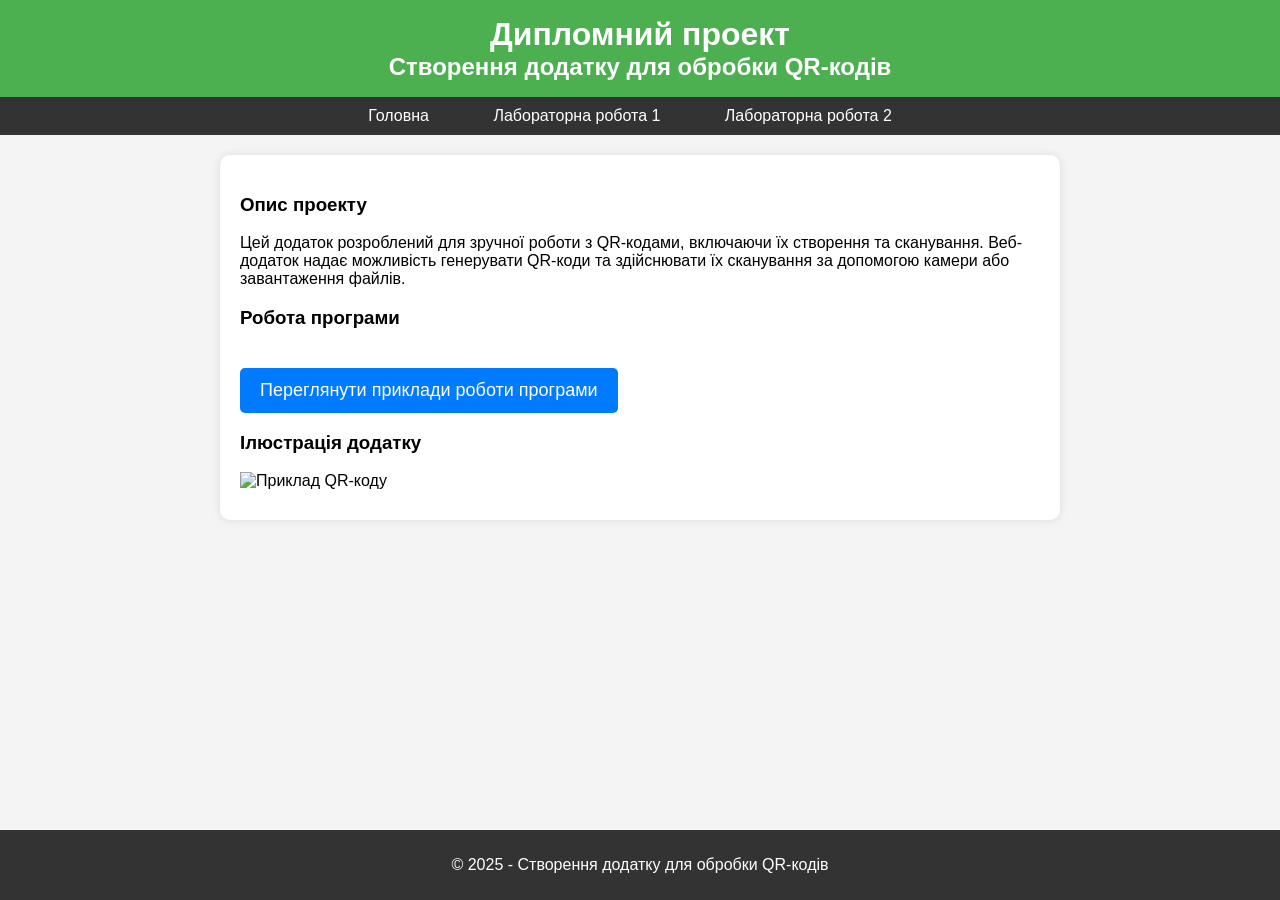
==== index.html @ cf32eb05 "Add files via upload" ====
<!DOCTYPE html>
<html lang="uk">
<head>
    <meta charset="UTF-8">
    <meta name="viewport" content="width=device-width, initial-scale=1.0">
    <meta name="description" content="Дипломний проект - додаток для обробки QR-кодів">
    <title>Дипломний проект - Обробка QR-кодів</title>
    <link rel="stylesheet" href="style.css">
</head>
<body>
    <!-- Титульна сторінка -->
    <header>
        <h1>Дипломний проект</h1>
        <h2>Створення додатку для обробки QR-кодів</h2>
    </header>
    
    <nav>
        <ul>
            <li><a href="index.html">Головна</a></li>
            <li><a href="lab1.html">Лабораторна робота 1</a></li>
            <li><a href="lab2.html">Лабораторна робота 2</a></li>
        </ul>
    </nav>

    <section>
        <h3>Опис проекту</h3>
        <p>Цей додаток розроблений для зручної роботи з QR-кодами, включаючи їх створення та сканування. Веб-додаток надає можливість генерувати QR-коди та здійснювати їх сканування за допомогою камери або завантаження файлів.</p>

        <h3>Робота програми</h3>
        <a href="program_work.html" class="button">Переглянути приклади роботи програми</a>

        <h3>Ілюстрація додатку</h3>
        <img src="images/p1.png" alt="Приклад QR-коду">
    </section>

    <footer>
        <p>&copy; 2025 - Створення додатку для обробки QR-кодів</p>
    </footer>
</body>
</html>
---- style.css ----
/* Основні стилі для сайту */
body {
    font-family: Arial, sans-serif;
    margin: 0;
    padding: 0;
    background-color: #f4f4f4;
}

header {
    background-color: #4CAF50;
    color: white;
    text-align: center;
    padding: 1rem 0;
}

h1, h2 {
    margin: 0;
}

nav {
    background-color: #333;
    text-align: center;
    padding: 10px 0;
}

nav ul {
    list-style-type: none;
    padding: 0;
    margin: 0;
}

nav ul li {
    display: inline;
    margin-right: 20px;
}

nav ul li a {
    color: white;
    text-decoration: none;
    padding: 10px 20px;
}

nav ul li a:hover {
    background-color: #575757;
    border-radius: 5px;
}

section {
    padding: 20px;
    max-width: 800px;
    margin: auto;
    background: white;
    border-radius: 10px;
    box-shadow: 0 0 10px rgba(0, 0, 0, 0.1);
    margin-top: 20px;
}

footer {
    text-align: center;
    background-color: #333;
    color: white;
    padding: 10px 0;
    position: fixed;
    width: 100%;
    bottom: 0;
}

/* Кнопка */
.button {
    display: inline-block;
    background-color: #007BFF;
    color: white;
    padding: 12px 20px;
    text-decoration: none;
    border-radius: 5px;
    font-size: 18px;
    margin-top: 20px;
    transition: background-color 0.3s;
}

.button:hover {
    background-color: #0056b3;
}

/* Зображення */
img {
    display: block;
    max-width: 100%;
    height: auto;
    margin: 10px auto;
}
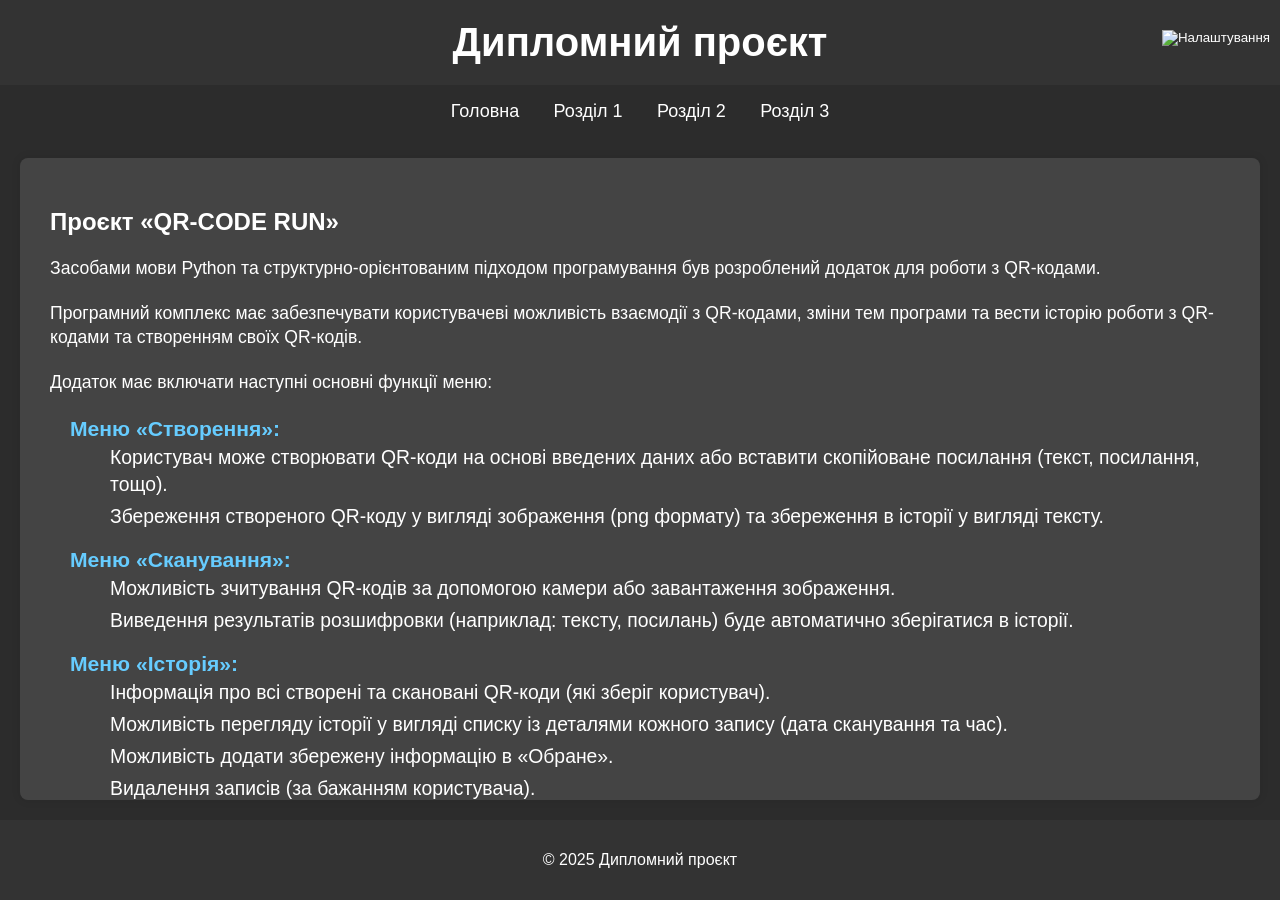
==== commit de9fe3ff: "Add files via upload" ====
--- a/index.html
+++ b/index.html
@@ -3,38 +3,100 @@
 <head>
     <meta charset="UTF-8">
     <meta name="viewport" content="width=device-width, initial-scale=1.0">
-    <meta name="description" content="Дипломний проект - додаток для обробки QR-кодів">
-    <title>Дипломний проект - Обробка QR-кодів</title>
+    <title>Дипломний проєкт</title>
     <link rel="stylesheet" href="style.css">
+    <script src="script.js" defer></script>
 </head>
 <body>
-    <!-- Титульна сторінка -->
+
+    <!-- Кнопка налаштувань (шестерёнка) -->
+<div class="settings">
+    <button onclick="toggleSettings()">
+        <img src="images/222.png" alt="Налаштування" width="30" height="30">
+    </button>
+</div>
+
+    <!-- Меню налаштувань -->
+    <div id="settingsMenu" class="settings-menu">
+        <h3>Налаштування</h3>
+        <div>
+            <label for="themeSelect">Зміна теми:</label>
+            <select id="themeSelect" onchange="changeTheme(event)">
+                <option value="dark">Темна</option>
+                <option value="light">Світла</option>
+                <option value="blue">Синя</option>
+            </select>
+        </div>
+        <div>
+            <h4>Про автора:</h4>
+            <p>Дипломний проєкт був створений студентом кафедри комп'ютерних наук. <br>Контакти: </p>
+            <ul>
+                <li><a href="https://github.com/CVEND1K" target="_blank">Github</a></li>
+                <li><a href="https://www.youtube.com/@ІлляОнешко" target="_blank">Youtube</a></li>
+                <li><a href="mailto:cer.pop.ty@gmail.com">Gmail</a></li>
+            </ul>
+        </div>
+        <button onclick="toggleSettings()">Закрити</button>
+    </div>
+
     <header>
-        <h1>Дипломний проект</h1>
-        <h2>Створення додатку для обробки QR-кодів</h2>
+        <h1>Дипломний проєкт</h1>
     </header>
-    
+
     <nav>
         <ul>
             <li><a href="index.html">Головна</a></li>
-            <li><a href="lab1.html">Лабораторна робота 1</a></li>
-            <li><a href="lab2.html">Лабораторна робота 2</a></li>
+            <li><a href="section1.html">Розділ 1</a></li>
+            <li><a href="section2.html">Розділ 2</a></li>
+            <li><a href="section3.html">Розділ 3</a></li>
         </ul>
     </nav>
 
-    <section>
-        <h3>Опис проекту</h3>
-        <p>Цей додаток розроблений для зручної роботи з QR-кодами, включаючи їх створення та сканування. Веб-додаток надає можливість генерувати QR-коди та здійснювати їх сканування за допомогою камери або завантаження файлів.</p>
+    <section class="intro">
+        <h2>Проєкт «QR-CODE RUN»</h2>
+        <div class="project-description">
+            <p>Засобами мови Python та структурно-орієнтованим підходом програмування був розроблений додаток для роботи з QR-кодами.</p>
+            <p>Програмний комплекс має забезпечувати користувачеві можливість взаємодії з QR-кодами, зміни тем програми та вести історію роботи з QR-кодами та створенням своїх QR-кодів.</p>
 
-        <h3>Робота програми</h3>
-        <a href="program_work.html" class="button">Переглянути приклади роботи програми</a>
+            <p>Додаток має включати наступні основні функції меню:</p>
 
-        <h3>Ілюстрація додатку</h3>
-        <img src="images/p1.png" alt="Приклад QR-коду">
+            <ul>
+                <li><strong>Меню «Створення»:</strong>
+                    <ul>
+                        <li>Користувач може створювати QR-коди на основі введених даних або вставити скопійоване посилання (текст, посилання, тощо).</li>
+                        <li>Збереження створеного QR-коду у вигляді зображення (png формату) та збереження в історії у вигляді тексту.</li>
+                    </ul>
+                </li>
+
+                <li><strong>Меню «Сканування»:</strong>
+                    <ul>
+                        <li>Можливість зчитування QR-кодів за допомогою камери або завантаження зображення.</li>
+                        <li>Виведення результатів розшифровки (наприклад: тексту, посилань) буде автоматично зберігатися в історії.</li>
+                    </ul>
+                </li>
+
+                <li><strong>Меню «Історія»:</strong>
+                    <ul>
+                        <li>Інформація про всі створені та скановані QR-коди (які зберіг користувач).</li>
+                        <li>Можливість перегляду історії у вигляді списку із деталями кожного запису (дата сканування та час).</li>
+                        <li>Можливість додати збережену інформацію в «Обране».</li>
+                        <li>Видалення записів (за бажанням користувача).</li>
+                    </ul>
+                </li>
+
+                <li><strong>Меню «Налаштування»:</strong>
+                    <ul>
+                        <li>Вибір стилю програми з чотирнадцяти доступних варіантів.</li>
+                        <li>Вихід з програми.</li>
+                    </ul>
+                </li>
+            </ul>
+        </div>
     </section>
 
     <footer>
-        <p>&copy; 2025 - Створення додатку для обробки QR-кодів</p>
+        <p>&copy; 2025 Дипломний проєкт</p>
     </footer>
+
 </body>
 </html>
--- a/style.css
+++ b/style.css
@@ -1,91 +1,245 @@
-/* Основні стилі для сайту */
+/* Общие стили */
 body {
-    font-family: Arial, sans-serif;
+    font-family: 'Arial', sans-serif;
     margin: 0;
     padding: 0;
-    background-color: #f4f4f4;
-}
-
+    background-color: #2c2c2c; /* Темный фон */
+    color: white; /* Белый текст */
+    overflow-y: auto;
+    height: 100vh;
+    display: flex;
+    flex-direction: column;
+}
+
+/* Фиксированный футер */
+footer {
+    text-align: center;
+    padding: 15px;
+    background-color: #333;
+    color: white;
+    margin-top: auto;
+}
+
+/* Заголовок */
 header {
-    background-color: #4CAF50;
-    color: white;
+    background-color: #333;
+    color: white;
+    padding: 20px;
     text-align: center;
-    padding: 1rem 0;
-}
-
-h1, h2 {
+}
+
+h1 {
+    font-size: 2.5em;
     margin: 0;
 }
 
-nav {
-    background-color: #333;
-    text-align: center;
-    padding: 10px 0;
-}
-
+/* Навигация */
 nav ul {
     list-style-type: none;
     padding: 0;
-    margin: 0;
+    text-align: center;
 }
 
 nav ul li {
     display: inline;
-    margin-right: 20px;
+    margin: 0 15px;
 }
 
 nav ul li a {
     color: white;
     text-decoration: none;
+    font-size: 18px;
+}
+
+nav ul li a:hover {
+    text-decoration: underline;
+}
+
+/* Основной контент */
+section.intro {
+    padding: 30px;
+    background-color: #444;
+    margin: 20px;
+    border-radius: 8px;
+    box-shadow: 0 0 10px rgba(0, 0, 0, 0.1);
+    overflow-y: auto;
+    max-height: calc(100vh - 180px);
+}
+
+.project-description {
+    line-height: 1.4;
+    margin-top: 20px;
+}
+
+.project-description p {
+    margin-bottom: 20px;
+    font-size: 1.1em;
+}
+
+.project-description ul {
+    list-style-type: none;
+    padding-left: 20px;
+    margin-bottom: 20px;
+}
+
+.project-description ul li {
+    margin-bottom: 10px;
+    font-size: 1.1em;
+}
+
+.project-description ul li > strong {
+    font-size: 1.2em;
+    color: #66ccff;
+}
+
+.project-description ul li > ul {
+    margin-left: 20px;
+    margin-bottom: 15px;
+}
+
+.project-description ul li > ul li {
+    margin-bottom: 5px;
+}
+
+/* Стили для светлой темы */
+body.light {
+    background-color: #fff;
+    color: #333;
+}
+
+header.light {
+    background-color: #f1f1f1;
+    color: #333;
+}
+
+nav ul li a.light {
+    color: #333;
+}
+
+section.intro.light {
+    background-color: #f9f9f9;
+    box-shadow: 0 0 10px rgba(0, 0, 0, 0.1);
+}
+
+footer.light {
+    background-color: #f1f1f1;
+    color: #333;
+}
+
+/* Стили для синей темы */
+body.blue {
+    background-color: #001f3d;
+    color: #c0d4f0;
+}
+
+header.blue {
+    background-color: #003366;
+    color: #c0d4f0;
+}
+
+nav ul li a.blue {
+    color: #c0d4f0;
+}
+
+section.intro.blue {
+    background-color: #004080;
+    color: #c0d4f0;
+}
+
+footer.blue {
+    background-color: #003366;
+    color: #c0d4f0;
+}
+
+/* Стили для кнопок */
+button {
+    background-color: #333;
+    color: white;
     padding: 10px 20px;
-}
-
-nav ul li a:hover {
-    background-color: #575757;
+    border: none;
+    cursor: pointer;
+    width: 100%;
+    margin-top: 20px;
     border-radius: 5px;
 }
 
-section {
-    padding: 20px;
-    max-width: 800px;
-    margin: auto;
-    background: white;
-    border-radius: 10px;
-    box-shadow: 0 0 10px rgba(0, 0, 0, 0.1);
-    margin-top: 20px;
-}
-
-footer {
-    text-align: center;
-    background-color: #333;
-    color: white;
-    padding: 10px 0;
+button:hover {
+    background-color: #555;
+}
+
+/* Кнопка настройки с иконкой шестерёнки */
+.settings {
     position: fixed;
+    top: 10px; /* Сверху */
+    right: 10px; /* Справа */
+    z-index: 1000;
+}
+
+.settings button {
+    background: none;
+    border: none;
+    padding: 0;
+    cursor: pointer;
+}
+
+.settings button img {
+    width: 30px; /* Размер иконки */
+    height: 30px;
+}
+
+/* Стили для меню настроек */
+.settings-menu {
+    display: none;
+    position: fixed;
+    top: 50px; /* Немного ниже кнопки */
+    right: 10px; /* Меню будет в правом углу */
+    background-color: #444;
+    padding: 30px;
+    box-shadow: 0 0 15px rgba(0, 0, 0, 0.5);
+    border-radius: 8px;
+    width: 300px;
+    height: auto;
+    max-height: 80%;
+    overflow-y: auto;
+}
+
+.settings-menu h3 {
+    margin-top: 0;
+    font-size: 1.5em;
+    color: #66ccff;
+}
+
+.settings-menu label {
+    font-size: 1.1em;
+    color: white;
+}
+
+.settings-menu select {
+    padding: 5px;
+    font-size: 1.1em;
+    margin-top: 10px;
     width: 100%;
-    bottom: 0;
-}
-
-/* Кнопка */
-.button {
-    display: inline-block;
-    background-color: #007BFF;
-    color: white;
-    padding: 12px 20px;
+}
+
+.settings-menu a {
+    color: #4ca3dd;
     text-decoration: none;
+}
+
+.settings-menu a:hover {
+    text-decoration: underline;
+}
+
+.settings-menu button {
+    background-color: #333;
+    color: white;
+    padding: 10px 20px;
+    border: none;
+    cursor: pointer;
+    width: 100%;
     border-radius: 5px;
-    font-size: 18px;
-    margin-top: 20px;
-    transition: background-color 0.3s;
-}
-
-.button:hover {
-    background-color: #0056b3;
-}
-
-/* Зображення */
-img {
-    display: block;
-    max-width: 100%;
-    height: auto;
-    margin: 10px auto;
-}
+}
+
+.settings-menu button:hover {
+    background-color: #555;
+}
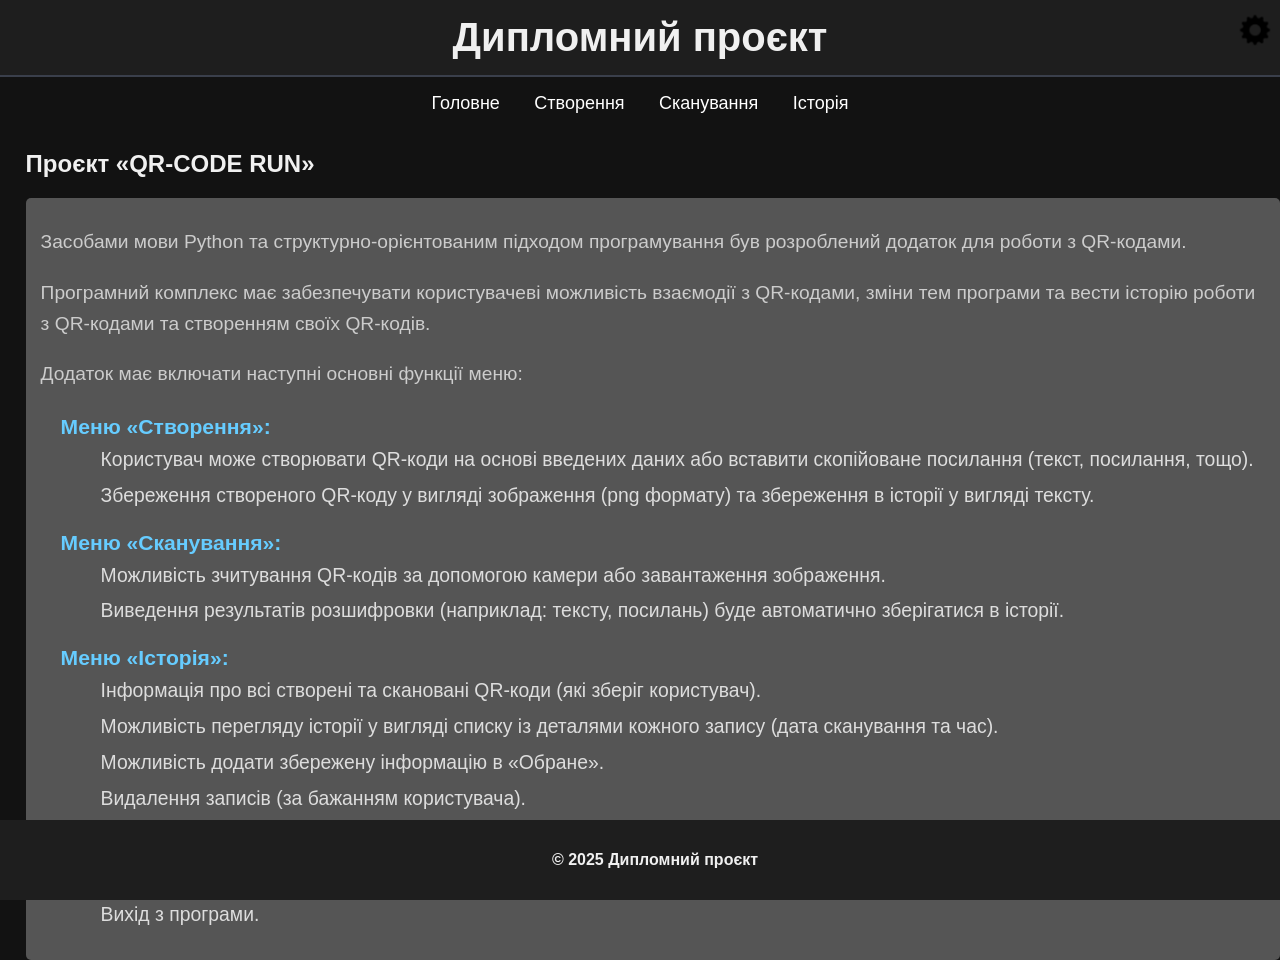
==== commit 9b7e5c9d: "Add files via upload" ====
--- a/index.html
+++ b/index.html
@@ -6,53 +6,77 @@
     <title>Дипломний проєкт</title>
     <link rel="stylesheet" href="style.css">
     <script src="script.js" defer></script>
+    <style>
+        .tab-content {
+            display: none; /* Сховати всі вкладки за замовчуванням */
+            margin-left: 2%;
+        }
+
+        .active-tab {
+            display: block; /* Показати активну вкладку */
+        }
+    </style>
+    <!-- Додавання іконок сайту -->
+    <link rel="icon" href="images/favicon.ico" type="C:/Diplom/qr_project/images/code1">
+    <link rel="icon" sizes="32x32" href="C:/Diplom/qr_project/images/code1">
+    <link rel="icon" sizes="16x16" href="C:/Diplom/qr_project/images/code1">
+    <link rel="apple-touch-icon" sizes="180x180" href="C:/Diplom/qr_project/images/code1">
 </head>
 <body>
+    <header>
+        <h1 id="main-title">Дипломний проєкт</h1>
+    </header>
 
     <!-- Кнопка налаштувань (шестерёнка) -->
-<div class="settings">
-    <button onclick="toggleSettings()">
-        <img src="images/222.png" alt="Налаштування" width="30" height="30">
-    </button>
-</div>
+    <div class="settings">
+        <button onclick="toggleSettings()">
+            <img src="images/222.png" alt="Налаштування" width="30" height="30">
+        </button>
+    </div>
 
     <!-- Меню налаштувань -->
     <div id="settingsMenu" class="settings-menu">
-        <h3>Налаштування</h3>
+        <h3 class="settings-title">Налаштування</h3>
+
         <div>
-            <label for="themeSelect">Зміна теми:</label>
+            <p><strong>Зміна теми:</strong></p>
+            <label for="themeSelect">Оберіть тему:</label>
             <select id="themeSelect" onchange="changeTheme(event)">
                 <option value="dark">Темна</option>
                 <option value="light">Світла</option>
                 <option value="blue">Синя</option>
             </select>
         </div>
+
         <div>
-            <h4>Про автора:</h4>
-            <p>Дипломний проєкт був створений студентом кафедри комп'ютерних наук. <br>Контакти: </p>
+            <p><strong>Про автора:</strong></p>
+            <p>Дипломний проєкт створив Онешко Ілля Володимирович, студент IV курсу, групи КС-21-1.</p>
+        </div>
+
+        <div>
+            <p><strong>Контакти:</strong></p>
             <ul>
                 <li><a href="https://github.com/CVEND1K" target="_blank">Github</a></li>
                 <li><a href="https://www.youtube.com/@ІлляОнешко" target="_blank">Youtube</a></li>
                 <li><a href="mailto:cer.pop.ty@gmail.com">Gmail</a></li>
             </ul>
         </div>
+
         <button onclick="toggleSettings()">Закрити</button>
     </div>
 
-    <header>
-        <h1>Дипломний проєкт</h1>
-    </header>
-
+    <!-- Навігаційне меню -->
     <nav>
         <ul>
-            <li><a href="index.html">Головна</a></li>
-            <li><a href="section1.html">Розділ 1</a></li>
-            <li><a href="section2.html">Розділ 2</a></li>
-            <li><a href="section3.html">Розділ 3</a></li>
+            <li><a href="javascript:void(0);" onclick="showTab('home')">Головне</a></li>
+            <li><a href="javascript:void(0);" onclick="showTab('section1')">Створення</a></li>
+            <li><a href="javascript:void(0);" onclick="showTab('section2')">Сканування</a></li>
+            <li><a href="javascript:void(0);" onclick="showTab('section3')">Історія</a></li>
         </ul>
     </nav>
 
-    <section class="intro">
+    <!-- Вкладки -->
+    <div id="home" class="tab-content active-tab">
         <h2>Проєкт «QR-CODE RUN»</h2>
         <div class="project-description">
             <p>Засобами мови Python та структурно-орієнтованим підходом програмування був розроблений додаток для роботи з QR-кодами.</p>
@@ -92,11 +116,272 @@
                 </li>
             </ul>
         </div>
-    </section>
+    </div>
+
+    <div id="section1" class="tab-content">
+        <h2>Меню "Створення"</h2>
+        <p>Для забезпечення коректної роботи були використані такі функції:</p>
+        <ul>
+            <li><strong>Create_tab</strong>: Створює інтерфейс з полем вводу, кнопками для генерації та збереження QR-коду.</li>
+            <li><strong>Add_context_menu</strong>: Додає контекстне меню для операцій з текстом (копіювання, вставка, вирізання).</li>
+            <li><strong>Paste_text</strong>: Вставляє текст з буфера обміну.</li>
+            <li><strong>Generate_qr</strong>: Генерує QR-код на основі введеного тексту.</li>
+            <li><strong>Save_qr</strong>: Зберігає QR-код у файл.</li>
+            <li><strong>save_to_history</strong>: Додає введений текст в історію зберігання.</li>
+        </ul>
+        <p>Текст функцій можна подивитися <a href="javascript:void(0);" onclick="toggleCode('codeBlock1')">тут</a></p>
+
+        <p>Приклади роботи меню <a href="javascript:void(0);" onclick="toggleScreenshot()">тут</a></p>
+
+        <div id="screenshots" style="display: none; margin-top: 15px;">
+            <img src="images/1.png" alt="Скріншот 1" style="max-width: 100%; height: auto;" />
+            <img src="images/2.png" alt="Скріншот 2" style="max-width: 100%; height: auto;" />
+            <img src="images/3.png" alt="Скріншот 3" style="max-width: 100%; height: auto;" />
+        </div>
+
+        <div id="codeBlock1" class="code-block" style="display:none; margin-top: 10px;">
+            <pre>
+            def create_tab(self):
+                """Створення QR-кодів"""
+                label = ttk.Label(self.tab_create, text="Введіть текст або посилання:", font=("Helvetica", 14), anchor=CENTER)
+                label.pack(pady=10)
+                self.qr_text = ttk.Entry(self.tab_create, font=("Helvetica", 12), width=40)
+                self.qr_text.pack(pady=10)
+                self.qr_text.bind("<Button-3>", self.show_context_menu_qr_text)
+                self.qr_text.bind("<Control-v>", self.paste_text)
+                generate_button = ttk.Button(self.tab_create, text="Створити QR-код", command=self.generate_qr, bootstyle="success-outline")
+                generate_button.pack(pady=10)
+                self.qr_canvas = ttk.Canvas(self.tab_create, width=300, height=300)
+                self.qr_canvas.pack(pady=10)
+                save_qr_button = ttk.Button(self.tab_create, text="Зберегти QR-код", command=self.save_qr, bootstyle="info-outline")
+                save_qr_button.pack(pady=10)
+                save_history_button = ttk.Button(self.tab_create, text="Зберегти в історію", command=self.save_to_history, bootstyle="secondary-outline")
+                save_history_button.pack(pady=10)
+            
+            def show_context_menu_qr_text(self, event):
+                """Контекстне меню для поля вводу (qr_text)"""
+                context_menu = ttk.Menu(self.qr_text, tearoff=0)
+                context_menu.add_command(label="Копіювати", command=lambda: self.qr_text.event_generate("<<Copy>>"))
+                context_menu.add_command(label="Вставити", command=lambda: self.qr_text.event_generate("<<Paste>>"))
+                context_menu.add_command(label="Вирізати", command=lambda: self.qr_text.event_generate("<<Cut>>"))
+                context_menu.tk_popup(event.x_root, event.y_root)
+            
+            def paste_text(self, event=None):
+                """Вставка тексту з буфера обміну"""
+                try:
+                    clipboard_content = self.root.clipboard_get()
+                    if clipboard_content:
+                        self.qr_text.delete("1.0", "end")
+                        self.qr_text.insert("insert", clipboard_content)
+                except Exception:
+                    self.qr_text.bind("<<Paste>>", self.paste_text)
+            
+            def generate_qr(self):
+                """Генерація QR-коду"""
+                text = self.qr_text.get().strip()
+                if not text:
+                    self.show_popup("Помилка", "Введіть текст або посилання для створення!")
+                    return
+                qr = qrcode.QRCode(version=1, box_size=10, border=5)
+                qr.add_data(text)
+                qr.make(fit=True)
+                self.qr_image = qr.make_image(fill_color="black", back_color="white")
+                self.qr_image.save("qr_code_temp.png")
+                img = Image.open("qr_code_temp.png").resize((300, 300))
+                self.qr_img = ImageTk.PhotoImage(img)
+                self.qr_canvas.create_image(150, 150, image=self.qr_img)
+                os.remove("qr_code_temp.png")
+                self.show_popup("Успіх", "QR-код успішно створено!")
+            
+            def save_qr(self):
+                """Збереження QR-коду"""
+                if not self.qr_image:
+                    self.show_popup("Помилка", "Спочатку створіть QR-код!")
+                    return
+                file_path = filedialog.asksaveasfilename(defaultextension=".png", filetypes=[("PNG файли", "*.png")])
+                if file_path:
+                    self.qr_image.save(file_path)
+                    self.show_popup("Успіх", f"QR-код збережено в: {file_path}")
+            
+            def save_to_history(self):
+                """Збереження тексту в історію"""
+                text = self.qr_text.get().strip()
+                if not text:
+                    self.show_popup("Помилка", "Введіть текст або посилання перед збереженням!")
+                    return
+                timestamp = datetime.now().strftime("%Y-%m-%d %H:%M:%S")
+                history_entry = f"{len(self.history) + 1}. {timestamp}. {text}"
+                self.history.append(history_entry)
+                self.update_history()
+                self.save_history_to_file()
+                self.show_popup("Успіх", "Текст успішно додано в історію!")
+            </pre>    
+
+    <div id="section2" class="tab-content">
+        <h2>Меню "Сканування</h2>
+        <p>Для забезпечення коректної роботи були використані такі фунції:</p>
+        <ul>
+            <li><strong>create_scan_tab</strong>: функція для створення вкладки меню «Сканування» та налаштування її інтерфейсу.</li>
+            <li><strong>load_qr_file</strong>: функція, яка відповідає за завантаження зображення QR-коду з файлу та розпізнавання його.</li>
+            <li><strong>scan_with_webcam</strong>: функція для сканування QR-коду через веб-камеру.</li>
+            <li><strong>display_scan_result</strong>: функція для відображення результату сканування.</li>
+        </ul>
+        <p>Текст функцій можна подивитися <a href="javascript:void(0);" onclick="toggleCode('codeBlock2')">тут</a></p>
+        
+        <div id="codeBlock2" class="code-block" style="display:none; margin-top: 10px;">
+            <pre>
+            def scan_tab(self):
+            """Сканування QR-кодів"""
+            scan_camera_button = ttk.Button(self.tab_scan, text="Сканувати з камери", command=self.scan_qr, bootstyle="primary-outline")
+            scan_camera_button.pack(pady=10)
+    
+            scan_file_button = ttk.Button(self.tab_scan, text="Сканувати з файлу", command=self.scan_from_file, bootstyle="info-outline")
+            scan_file_button.pack(pady=10)
+    
+            self.scan_result = ttk.Label(self.tab_scan, text="", font=("Helvetica", 12), wraplength=300, anchor=CENTER)
+            self.scan_result.pack(pady=20)
+            
+            def scan_qr(self):
+            """Сканування QR-коду з камери"""
+            detector = cv2.QRCodeDetector()  # Ініціалізуємо детектор QR-кодів
+            result_text = ""  # Змінна для зберігання результату
+            # Створення нового вікна для камери
+            camera_window = tk.Toplevel(self.root)
+            camera_window.title("Сканування QR-коду з камери")
+            camera_window.geometry("640x480")
+            camera_window.iconbitmap(self.resource_path("code1.ico"))  # Встановлення іконки
+            camera_window.resizable(False, False)
+            # Ініціалізуємо canvas для відображення відео з камери в новому вікні
+            camera_canvas = tk.Canvas(camera_window, width=640, height=480)
+            camera_canvas.pack()
+            # Відкриваємо камеру
+            cap = cv2.VideoCapture(0, cv2.CAP_DSHOW)  # Спробуємо індекс 0
+            if not cap.isOpened():
+                self.show_popup("Помилка", "Камеру не вдалося відкрити!")
+                print("Не вдалося відкрити камеру")  # Вивести повідомлення в консоль
+                return
+            def update_frame():
+                ret, frame = cap.read()  # Читаємо кадр з камери
+                if not ret:  # Якщо кадр не вдалося прочитати, виходимо
+                    self.show_popup("Помилка", "Не вдалося отримати кадр з камери!")
+                    cap.release()
+                    return
+                # Спроба знайти QR-код на кадрі
+                decoded_text, points, _ = detector.detectAndDecode(frame)
+                if points is not None:  # Якщо код знайдено
+                    cv2.polylines(frame, [points.astype(int)], True, (0, 255, 0), 2)  # Відображаємо контур коду
+                    if decoded_text:  # Якщо код розпізнано
+                        result_text = decoded_text
+                        self.show_popup("Розпізнаний текст", result_text)  # Показати результат
+                        self.scan_result.config(text=f"Розпізнаний текст: {decoded_text}")
+                        # Додаємо текст в історію
+                        self.history.append(f"Скановано з камери: {decoded_text}")
+                        self.save_history_to_file()
+                        self.update_history()
+                        cap.release()  # Звільнити камеру
+                        camera_window.destroy()  # Закрити вікно після успішного сканування
+                        return
+                # Конвертуємо кадр для відображення в tkinter
+                cv2image = cv2.cvtColor(frame, cv2.COLOR_BGR2RGB)
+                img = Image.fromarray(cv2image)
+                imgtk = ImageTk.PhotoImage(image=img)
+                # Оновлюємо зображення на Canvas в новому вікні
+                camera_canvas.create_image(0, 0, anchor=tk.NW, image=imgtk)
+                camera_canvas.image = imgtk  # Не забувайте зберігати посилання на зображення
+                # Плануємо наступне оновлення через 10 мс
+                camera_window.after(10, update_frame)
+            # Запуск оновлення відео
+            update_frame()
+            # Закриття камери при виході
+            camera_window.protocol("WM_DELETE_WINDOW", lambda: (cap.release(), camera_window.destroy()))
+            
+            def scan_from_file(self):
+            """Сканування QR-коду з зображення"""
+            try:
+                file_path = filedialog.askopenfilename(filetypes=[("Зображення", "*.png;*.jpg;*.jpeg;*.bmp;*.tiff")])
+                if not file_path:
+                    self.show_popup("Помилка", "Файл не обрано!")
+                    return
+                file_path = os.path.abspath(file_path)
+                if not os.path.exists(file_path):
+                    self.show_popup("Помилка", "Файл не існує або шлях некоректний!")
+                    return
+                try:
+                    pil_image = Image.open(file_path).convert("RGB")
+                    pil_image = ImageOps.exif_transpose(pil_image)
+                    image = np.array(pil_image)
+                    image = cv2.cvtColor(image, cv2.COLOR_RGB2BGR)
+                except Exception as e:
+                    self.show_popup("Помилка", f"Не вдалося відкрити зображення: {e}")
+                    return
+                gray = cv2.cvtColor(image, cv2.COLOR_BGR2GRAY)
+                detector = cv2.QRCodeDetector()
+                decoded_text, points, _ = detector.detectAndDecode(gray)
+                if decoded_text:
+                    self.scan_result.config(text=f"Розпізнаний текст: {decoded_text}")
+                    self.history.append(f"Скановано з файлу: {decoded_text}")
+                    self.save_history_to_file()
+                    self.update_history()
+                    
+                    popup = tk.Toplevel(self.root)
+                    popup.title("Успіх")
+                    popup.geometry("300x120") 
+                    popup.resizable(False, False)
+                    popup.iconbitmap(self.resource_path("code1.ico"))
+                    
+                    ttk.Label(popup, text=f"Розпізнаний текст: {decoded_text}", wraplength=280).pack(pady=14)
+                    ttk.Button(popup, text="OK", command=popup.destroy).pack(pady=3)
+                else:
+                    self.show_popup("Помилка", "Не вдалося розпізнати QR-код.")
+            except Exception as e:
+                self.show_popup("Помилка", f"Сталася помилка: {e}") 
+            </pre>
+                <div class="screenshots">
+                    <h3>Скриншоти:</h3>
+                    <div class="screenshots-images">
+                        <img src="C:\" alt="Скриншот 1">
+                        <img src="screenshot2.png" alt="Скриншот 2">
+                        <img src="screenshot3.png" alt="Скриншот 3">
+                        <img src="screenshot4.png" alt="Скриншот 4">
+                        <img src="screenshot5.png" alt="Скриншот 5">
+                        <img src="screenshot6.png" alt="Скриншот 6">
+                    </div>
+                </div>
+            </div>
+            <style>
+            .screenshots {
+                margin-left: 50%; /* Позиціонуємо праворуч */
+                padding: 10px;
+            }
+            .screenshots-images {
+                display: flex;
+                flex-wrap: wrap;
+            }
+            .screenshots-images img {
+                width: 45%;
+                margin: 10px;
+            }
+            </style>
+            </div>
+        </div>
+    </div>
+
+    <div id="section3" class="tab-content">
+        <h2>Меню "Історія"</h2>
+        <p>Тут ви можете переглянути історію сканованих та створених QR-кодів. Кожен з них зберігається разом з датою та часом, що дозволяє швидко знаходити потрібний код.</p>
+    </div>
 
     <footer>
         <p>&copy; 2025 Дипломний проєкт</p>
     </footer>
 
+    <script>
+        function showTab(tabId) {
+            const tabs = document.querySelectorAll('.tab-content');
+            tabs.forEach(tab => tab.classList.remove('active-tab'));
+            document.getElementById(tabId).classList.add('active-tab');
+        }
+    </script>
+<script src="scripts/main.js"></script>
 </body>
 </html>
--- a/style.css
+++ b/style.css
@@ -1,31 +1,36 @@
-/* Общие стили */
+/* Загальні стилі */
 body {
     font-family: 'Arial', sans-serif;
     margin: 0;
     padding: 0;
-    background-color: #2c2c2c; /* Темный фон */
-    color: white; /* Белый текст */
+    background-color: #2c2c2c; /* Темний фон */
+    color: white; /* Білий текст */
     overflow-y: auto;
     height: 100vh;
     display: flex;
     flex-direction: column;
 }
 
-/* Фиксированный футер */
+/* Фіксований футер */
 footer {
     text-align: center;
     padding: 15px;
     background-color: #333;
     color: white;
     margin-top: auto;
+    position: fixed;
+    bottom: 0;
+    left: 0;
+    width: 100%;
+    z-index: 999;
 }
 
 /* Заголовок */
 header {
-    background-color: #333;
-    color: white;
+    background-color: #282c34;
     padding: 20px;
     text-align: center;
+    border-bottom: 2px solid #3a3f4b;
 }
 
 h1 {
@@ -33,7 +38,7 @@
     margin: 0;
 }
 
-/* Навигация */
+/* Навігація */
 nav ul {
     list-style-type: none;
     padding: 0;
@@ -55,7 +60,7 @@
     text-decoration: underline;
 }
 
-/* Основной контент */
+/* Основний контент */
 section.intro {
     padding: 30px;
     background-color: #444;
@@ -64,16 +69,24 @@
     box-shadow: 0 0 10px rgba(0, 0, 0, 0.1);
     overflow-y: auto;
     max-height: calc(100vh - 180px);
-}
-
+    margin-left: 20px;
+    margin-right: 20px;
+    line-height: 1.6; /* Поліпшення читаємості */
+}
+
+/* Опис проекту */
 .project-description {
-    line-height: 1.4;
+    line-height: 1.6;
     margin-top: 20px;
+    padding: 10px 15px; /* Відступи для красивого вигляду */
+    background-color: #555;
+    border-radius: 5px;
 }
 
 .project-description p {
     margin-bottom: 20px;
-    font-size: 1.1em;
+    font-size: 1.2em;
+    color: #ccc; /* Світлий колір тексту для контрасту */
 }
 
 .project-description ul {
@@ -85,6 +98,7 @@
 .project-description ul li {
     margin-bottom: 10px;
     font-size: 1.1em;
+    color: #ddd;
 }
 
 .project-description ul li > strong {
@@ -101,9 +115,9 @@
     margin-bottom: 5px;
 }
 
-/* Стили для светлой темы */
+/* Стили для білої теми */
 body.light {
-    background-color: #fff;
+    background: linear-gradient(to bottom, #fff5e6, #ffebcc, #ffa64d); /* М'який градієнт */
     color: #333;
 }
 
@@ -117,7 +131,7 @@
 }
 
 section.intro.light {
-    background-color: #f9f9f9;
+    background-color: #ffffff;
     box-shadow: 0 0 10px rgba(0, 0, 0, 0.1);
 }
 
@@ -126,7 +140,7 @@
     color: #333;
 }
 
-/* Стили для синей темы */
+/* Стили для синьої теми */
 body.blue {
     background-color: #001f3d;
     color: #c0d4f0;
@@ -170,8 +184,8 @@
 /* Кнопка настройки с иконкой шестерёнки */
 .settings {
     position: fixed;
-    top: 10px; /* Сверху */
-    right: 10px; /* Справа */
+    top: 10px;
+    right: 10px;
     z-index: 1000;
 }
 
@@ -183,16 +197,21 @@
 }
 
 .settings button img {
-    width: 30px; /* Размер иконки */
+    width: 30px;
     height: 30px;
+    transition: transform 0.3s ease;
+}
+
+.settings button img:hover {
+    transform: scale(1.2); /* Збільшення при наведенні */
 }
 
 /* Стили для меню настроек */
 .settings-menu {
     display: none;
     position: fixed;
-    top: 50px; /* Немного ниже кнопки */
-    right: 10px; /* Меню будет в правом углу */
+    top: 65px; /* Вікно налаштувань тепер на 65px від верху */
+    right: 10px;
     background-color: #444;
     padding: 30px;
     box-shadow: 0 0 15px rgba(0, 0, 0, 0.5);
@@ -240,6 +259,242 @@
     border-radius: 5px;
 }
 
+body.dark {
+    --text-color: white;
+}
+
+body.light {
+    --text-color: black;
+}
+
+body.blue {
+    --text-color: #003366;
+}
+
 .settings-menu button:hover {
     background-color: #555;
 }
+
+.settings-title {
+    text-align: center;
+    font-size: 20px;
+    font-weight: bold;
+    margin-bottom: 10px;
+}
+
+.author-info {
+    margin-top: 1%;
+    text-align: center;
+    font-size: 14px;
+}
+
+.contacts {
+    text-align: center;
+    margin-top: 10px;
+}
+
+.contacts-list {
+    display: flex;
+    justify-content: center;
+    gap: 15px;
+    margin-top: 5px;
+}
+
+.contacts-list a {
+    text-decoration: none;
+    color: #007BFF;
+    font-weight: bold;
+}
+/* === Головні змінні кольорів === */
+:root {
+    --text-color: black;
+    --background-color: white;
+    --header-footer-bg: #f0f0f0;
+    --button-bg: #ddd;
+    --button-text: black;
+    --accent-color: #007bff;
+}
+
+/* === Темна тема === */
+body.dark {
+    --text-color: #f0f0f0;
+    --background-color: #121212;
+    --header-footer-bg: #1e1e1e;
+    --button-bg: #333;
+    --button-text: white;
+    --accent-color: #4a90e2;
+}
+
+/* === Світла тема === */
+body.light {
+    --text-color: #222;
+    --background-color: #ffffff;
+    --header-footer-bg: #f0f0f0;
+    --button-bg: #ddd;
+    --button-text: black;
+    --accent-color: #007bff;
+}
+
+/* === Синя тема === */
+body.blue {
+    --text-color: #003366;
+    --background-color: #e0f7fa;
+    --header-footer-bg: #007bff;
+    --button-bg: #0056b3;
+    --button-text: white;
+    --accent-color: #ffcc00;
+}
+
+/* === Основні стилі === */
+body {
+    background-color: var(--background-color);
+    color: var(--text-color);
+    transition: background-color 0.3s, color 0.3s;
+}
+
+h1, h2, h3, h4, h5, h6, p, li {
+    color: var(--text-color);
+}
+
+/* === Стилі заголовка та футера === */
+header, footer {
+    background-color: var(--header-footer-bg);
+    color: var(--text-color);
+    padding: 15px;
+    text-align: center;
+    font-weight: bold;
+    transition: background-color 0.3s;
+}
+
+/* === Кнопки === */
+button {
+    background-color: var(--button-bg);
+    color: var(--button-text);
+    border: none;
+    padding: 10px 15px;
+    margin: 5px;
+    cursor: pointer;
+    border-radius: 5px;
+    transition: background-color 0.3s, color 0.3s;
+}
+
+button:hover {
+    background-color: var(--accent-color);
+    color: white;
+}
+
+/* === Випадаюче меню для тем === */
+select {
+    background-color: var(--button-bg);
+    color: var(--button-text);
+    border: 1px solid var(--accent-color);
+    padding: 5px;
+    border-radius: 5px;
+    transition: background-color 0.3s, color 0.3s;
+}
+
+/* === Посилання === */
+a {
+    color: var(--accent-color);
+    text-decoration: none;
+}
+
+a:hover {
+    text-decoration: underline;
+}
+ /* Світла тема */
+.light-theme {
+    background-color: #ffffff;
+    color: #333;
+}
+
+.light-theme .navbar {
+    background-color: #f0f0f0;
+    color: #333;
+}
+
+.light-theme .btn {
+    background-color: #007bff;
+    color: white;
+    border: 1px solid #007bff;
+}
+
+/* Синя тема */
+.blue-theme {
+    background-color: #eaf6ff;
+    color: #1f4e79;
+}
+
+.blue-theme .navbar {
+    background-color: #007bff;
+    color: white;
+}
+
+.blue-theme .btn {
+    background-color: #1f4e79;
+    color: white;
+    border: 1px solid #1f4e79;
+}
+
+.screenshots {
+    margin-left: 0;
+    padding: 10px;
+}
+
+.screenshots-images {
+    display: flex;
+    flex-wrap: wrap;
+    gap: 10px;
+    justify-content: center; /* Выравниваем по центру */
+}
+
+.screenshots-images img {
+    width: 45%;
+    max-width: 300px;
+    height: auto;
+    cursor: pointer;
+    transition: transform 0.3s ease;
+}
+
+/* При наведении увеличиваем изображение */
+.screenshots-images img:hover {
+    transform: scale(1.05);
+}
+
+/* Модальное окно */
+.modal {
+    display: none;
+    position: fixed;
+    z-index: 1;
+    padding-top: 60px;
+    left: 0;
+    top: 0;
+    width: 100%;
+    height: 100%;
+    overflow: auto;
+    background-color: rgb(0, 0, 0);
+    background-color: rgba(0, 0, 0, 0.9);
+}
+
+.modal-content {
+    margin: auto;
+    display: block;
+    max-width: 80%;
+}
+
+.close {
+    position: absolute;
+    top: 15px;
+    right: 35px;
+    color: #f1f1f1;
+    font-size: 40px;
+    font-weight: bold;
+    transition: 0.3s;
+}
+
+.close:hover,
+.close:focus {
+    color: #bbb;
+    text-decoration: none;
+    cursor: pointer;
+}
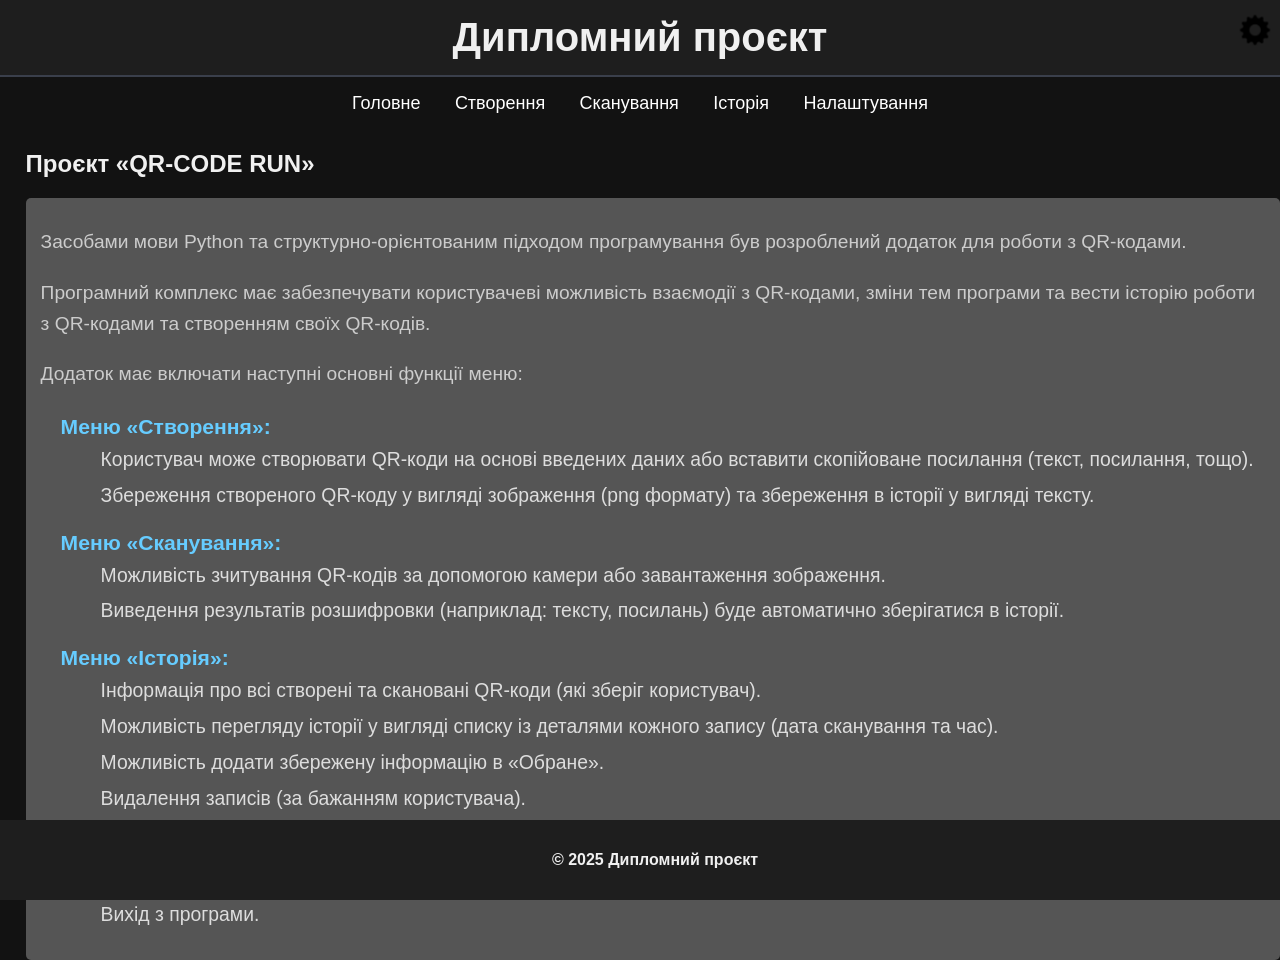
==== commit 000b7fb6: "index.html" ====
--- a/index.html
+++ b/index.html
@@ -72,6 +72,7 @@
             <li><a href="javascript:void(0);" onclick="showTab('section1')">Створення</a></li>
             <li><a href="javascript:void(0);" onclick="showTab('section2')">Сканування</a></li>
             <li><a href="javascript:void(0);" onclick="showTab('section3')">Історія</a></li>
+            <li><a href="javascript:void(0);" onclick="showTab('section4')">Налаштування</a></li>
         </ul>
     </nav>
 
@@ -131,7 +132,7 @@
         </ul>
         <p>Текст функцій можна подивитися <a href="javascript:void(0);" onclick="toggleCode('codeBlock1')">тут</a></p>
 
-        <p>Приклади роботи меню <a href="javascript:void(0);" onclick="toggleScreenshot()">тут</a></p>
+        <p>Приклади роботи меню <a href="javascript:void(0);" onclick="toggleVisibility('screenshots')">тут</a></p>
 
         <div id="screenshots" style="display: none; margin-top: 15px;">
             <img src="images/1.png" alt="Скріншот 1" style="max-width: 100%; height: auto;" />
@@ -215,8 +216,10 @@
                 self.update_history()
                 self.save_history_to_file()
                 self.show_popup("Успіх", "Текст успішно додано в історію!")
-            </pre>    
-
+            </pre>
+        </div>    
+    </div>
+    
     <div id="section2" class="tab-content">
         <h2>Меню "Сканування</h2>
         <p>Для забезпечення коректної роботи були використані такі фунції:</p>
@@ -227,6 +230,13 @@
             <li><strong>display_scan_result</strong>: функція для відображення результату сканування.</li>
         </ul>
         <p>Текст функцій можна подивитися <a href="javascript:void(0);" onclick="toggleCode('codeBlock2')">тут</a></p>
+
+        <p>Приклади роботи меню <a href="javascript:void(0);" onclick="toggleVisibility('screenshots2')">тут</a></p>
+
+        <div id="screenshots2" style="display: none; margin-top: 15px;">
+            <img src="images/4.png" alt="Скріншот 1" style="max-width: 100%; height: auto;" />
+            <img src="images/5.png" alt="Скріншот 2" style="max-width: 100%; height: auto;" />
+        </div>
         
         <div id="codeBlock2" class="code-block" style="display:none; margin-top: 10px;">
             <pre>
@@ -290,14 +300,14 @@
                 camera_canvas.image = imgtk  # Не забувайте зберігати посилання на зображення
                 # Плануємо наступне оновлення через 10 мс
                 camera_window.after(10, update_frame)
-            # Запуск оновлення відео
-            update_frame()
-            # Закриття камери при виході
-            camera_window.protocol("WM_DELETE_WINDOW", lambda: (cap.release(), camera_window.destroy()))
-            
-            def scan_from_file(self):
-            """Сканування QR-коду з зображення"""
-            try:
+                # Запуск оновлення відео
+                update_frame()
+                # Закриття камери при виході
+                camera_window.protocol("WM_DELETE_WINDOW", lambda: (cap.release(), camera_window.destroy()))
+                
+                def scan_from_file(self):
+                """Сканування QR-коду з зображення"""
+                try:
                 file_path = filedialog.askopenfilename(filetypes=[("Зображення", "*.png;*.jpg;*.jpeg;*.bmp;*.tiff")])
                 if not file_path:
                     self.show_popup("Помилка", "Файл не обрано!")
@@ -331,44 +341,173 @@
                     
                     ttk.Label(popup, text=f"Розпізнаний текст: {decoded_text}", wraplength=280).pack(pady=14)
                     ttk.Button(popup, text="OK", command=popup.destroy).pack(pady=3)
-                else:
+                    else:
                     self.show_popup("Помилка", "Не вдалося розпізнати QR-код.")
-            except Exception as e:
+                    except Exception as e:
                 self.show_popup("Помилка", f"Сталася помилка: {e}") 
             </pre>
-                <div class="screenshots">
-                    <h3>Скриншоти:</h3>
-                    <div class="screenshots-images">
-                        <img src="C:\" alt="Скриншот 1">
-                        <img src="screenshot2.png" alt="Скриншот 2">
-                        <img src="screenshot3.png" alt="Скриншот 3">
-                        <img src="screenshot4.png" alt="Скриншот 4">
-                        <img src="screenshot5.png" alt="Скриншот 5">
-                        <img src="screenshot6.png" alt="Скриншот 6">
-                    </div>
-                </div>
-            </div>
-            <style>
-            .screenshots {
-                margin-left: 50%; /* Позиціонуємо праворуч */
-                padding: 10px;
-            }
-            .screenshots-images {
-                display: flex;
-                flex-wrap: wrap;
-            }
-            .screenshots-images img {
-                width: 45%;
-                margin: 10px;
-            }
-            </style>
-            </div>
         </div>
     </div>
 
     <div id="section3" class="tab-content">
         <h2>Меню "Історія"</h2>
-        <p>Тут ви можете переглянути історію сканованих та створених QR-кодів. Кожен з них зберігається разом з датою та часом, що дозволяє швидко знаходити потрібний код.</p>
+        <p>Для забезпечення коректної роботи були використані такі функції:</p>
+        <ul>
+            <li><strong>add_to_favorites</strong>: Додає вибраний запис з історії до списку обраного. Якщо запис уже є в обраному, виводиться попередження.</li>
+            <li><strong>open_favorites_window</strong>: Відкриває окреме вікно з усіма збереженими обраними записами.</li>
+            <li><strong>update_favorites</strong>: Оновлює вміст текстового поля, що відображає список обраного.</li>
+            <li><strong>save_favorites_to_file</strong>: Зберігає всі обрані записи у файл favorites.txt.</li>
+            <li><strong>load_favorites</strong>: Завантажує обрані записи з файлу при запуску програми.</li>
+            <li><strong>show_favorites_context_menu</strong>: Відкриває контекстне меню з можливістю копіювання або видалення вибраного запису.</li>
+            <li><strong>copy_selected_favorites</strong>: Копіює вибраний текст з обраного до буфера обміну.</li>
+            <li><strong>remove_selected_text_from_favorites</strong>: Видаляє вибраний запис з обраного та оновлює файл.</li>
+            <li><strong>show_favorites_popup</strong>: Виводить повідомлення про успішне додавання запису до обраного.</li>
+            <li><strong>show_remove_favorites_popup</strong>: Повідомляє про успішне видалення запису.</li>
+            <li><strong>favorites_tab</strong>: Викликає функцію відкриття вікна обраного з головного інтерфейсу.</li>
+            
+            <pre>Також є "обране" але для сайту буде багато коду 🤐</pre>
+        </ul>
+        <p>Текст функцій можна подивитися <a href="javascript:void(0);" onclick="toggleCode('codeBlock3')">тут</a></p>
+
+        <p>Приклади роботи меню <a href="javascript:void(0);" onclick="toggleVisibility('screenshots3')">тут</a></p>
+
+        <div id="screenshots3" style="display: none; margin-top: 15px;">
+            <img src="images/6.png" alt="Скріншот 1" style="max-width: 100%; height: auto;" />
+            <img src="images/7.png" alt="Скріншот 2" style="max-width: 100%; height: auto;" />
+            <img src="images/8.png" alt="Скріншот 2" style="max-width: 100%; height: auto;" />
+        </div>
+
+        <div id="codeBlock3" class="code-block" style="display:none; margin-top: 10px;">
+            <pre>
+            def save_to_history(self):
+            """Збереження тексту в історію"""
+            text = self.qr_text.get().strip()
+            if not text:
+            self.show_popup("Помилка", "Введіть текст або посилання перед збереженням!")
+            return
+            
+            timestamp = datetime.now().strftime("%Y-%m-%d %H:%M:%S")
+            history_entry = f"{len(self.history) + 1}. {timestamp}. {text}"
+
+            self.history.append(history_entry)
+            self.update_history()
+            self.save_history_to_file()
+            self.show_popup("Успіх", "Текст успішно додано в історію!")
+            
+            def load_history(self):
+            """Завантаження історії з файлу"""
+            try:
+            with open("history.txt", "r", encoding="utf-8") as file:
+                self.history = [line.strip() for line in file.readlines()]
+                except FileNotFoundError:
+                self.history = []
+                
+            def save_history_to_file(self):
+            """Збереження історії в файл"""
+            with open("history.txt", "w", encoding="utf-8") as file:
+            file.write("\n".join(self.history))
+            
+            def history_tab(self):
+            """Історія QR-кодів"""
+            
+            # Використовуємо Text widget для відображення історії
+            self.history_box = ttk.Text(self.tab_history, height=15, width=50)
+            self.history_box.pack(pady=10)
+    
+            # Додавання контекстного меню для додавання в обране 
+            self.history_box.bind("<Button-3>", self.show_context_menu)
+            # Кнопка очищення історії
+            clear_button = ttk.Button(self.tab_history, text="Очистити історію", command=self.clear_history, bootstyle="danger-outline")
+            clear_button.pack(pady=5)
+        
+            # Кнопка переходу до обраного
+            favorite_button = ttk.Button(self.tab_history, text="Обране", command=self.open_favorites_window, bootstyle="info-outline")
+            favorite_button.pack(pady=5)
+            
+            # Оновлення історії в Text widget
+            self.update_history()
+            
+            def show_context_menu(self, event):
+            """Контекстне меню для історії"""
+            context_menu = tk.Menu(self.history_box, tearoff=0)
+            context_menu.add_command(label="Додати в обране", command=self.add_to_favorites)
+            context_menu.add_command(label="Скопіювати", command=self.copy_selected_text)
+            context_menu.tk_popup(event.x_root, event.y_root)
+
+            def copy_selected_text(self):
+            """Копіювання вибраного тексту з текстового поля"""
+            try:
+            selected_text = self.history_box.get("sel.first", "sel.last").strip()
+            if not selected_text:
+                raise ValueError  # Якщо текст не вибраний, викликаємо помилку
+            pyperclip.copy(selected_text)
+            self.show_copy_popup()  # Викликаємо власне вікно
+            except:
+            self.show_popup("Помилка", "Немає вибраного тексту для копіювання!")
+            </pre>
+        </div>  
+    </div>
+
+    <div id="section4" class="tab-content">
+        <h2>Меню "Налаштування"</h2>
+        <p>Для забезпечення коректної роботи були використані такі функції:</p>
+        <ul>
+            <li><strong>self.theme_selector</strong>: Створює комбобокс для вибору теми інтерфейсу програми з доступних варіантів.</li>
+            <li><strong>label</strong>: Текстова мітка, що інформує користувача про необхідність вибору стилю програми.</li>
+            <li><strong>Apply_button</strong>: Кнопка для застосування вибраної теми. При натисканні викликає функцію <code>apply_theme</code>, щоб змінити стиль програми.</li>
+            <li><strong>apply_theme</strong>: Функція для застосування вибраної користувачем теми до інтерфейсу програми. Вибір теми з комбобоксу передається методу <code>theme_use</code>, щоб змінити вигляд програми.</li>
+            <li><strong>exit_button</strong>: Кнопка для виходу з програми. При натисканні викликається метод <code>exit_program</code>, що закриває програму.</li>
+            <li><strong>exit_program</strong>: Функція для виходу з програми, яка викликає методи <code>quit</code> i <code>destroy</code> для закриття вікна.</li>
+        </ul>
+        <p>Текст функцій можна подивитися <a href="javascript:void(0);" onclick="toggleCode('codeBlock4')">тут</a></p>
+
+        <p>Приклади роботи меню <a href="javascript:void(0);" onclick="toggleVisibility('screenshots4')">тут</a></p>
+
+        <div id="screenshots4" style="display: none; margin-top: 15px;">
+            <img src="images/9.png" alt="Скріншот 1" style="max-width: 100%; height: auto;" />
+            <img src="images/10.png" alt="Скріншот 2" style="max-width: 100%; height: auto;" />
+        </div>
+
+        <div id="codeBlock4" class="code-block" style="display:none; margin-top: 10px;">
+            <pre>
+                def settings_tab(self):
+                """Налаштування програми"""
+                label = ttk.Label(self.tab_settings, text="Оберіть стиль програми:", font=("Helvetica", 14), anchor=CENTER)
+                label.pack(pady=10)
+        
+                themes = ttk.Style().theme_names()
+                
+                self.theme_selector = ttk.Combobox(self.tab_settings, values=themes, state="readonly")
+                self.theme_selector.pack(pady=10)
+                self.theme_selector.set(ttk.Style().theme_use())
+        
+                apply_button = ttk.Button(self.tab_settings, text="Застосувати стиль", command=self.apply_theme, bootstyle="primary-outline")
+                apply_button.pack(pady=10)
+                
+                # Кнопка для виходу
+                exit_button = ttk.Button(self.tab_settings, text="Вийти", command=self.exit_program, bootstyle="danger-outline")
+                exit_button.pack(pady=10)
+                
+                def exit_program(self):
+                """Вихід з програми"""
+                self.root.quit()
+                self.root.destroy()
+        
+                def apply_theme(self):
+                """Застосування теми"""
+                theme = self.theme_selector.get()
+                if theme:
+                    ttk.Style().theme_use(theme)
+                    popup = tk.Toplevel(self.root)
+                    popup.title("Успіх")
+                    popup.geometry("225x100") 
+                    popup.resizable(False, False)
+                    popup.iconbitmap(self.resource_path("code1.ico"))
+                    
+                ttk.Label(popup, text=f"Тему змінено на {theme}!").pack(pady=14)
+                ttk.Button(popup, text="OK", command=popup.destroy).pack(pady=3)
+                </pre>
+        </div>
     </div>
 
     <footer>
